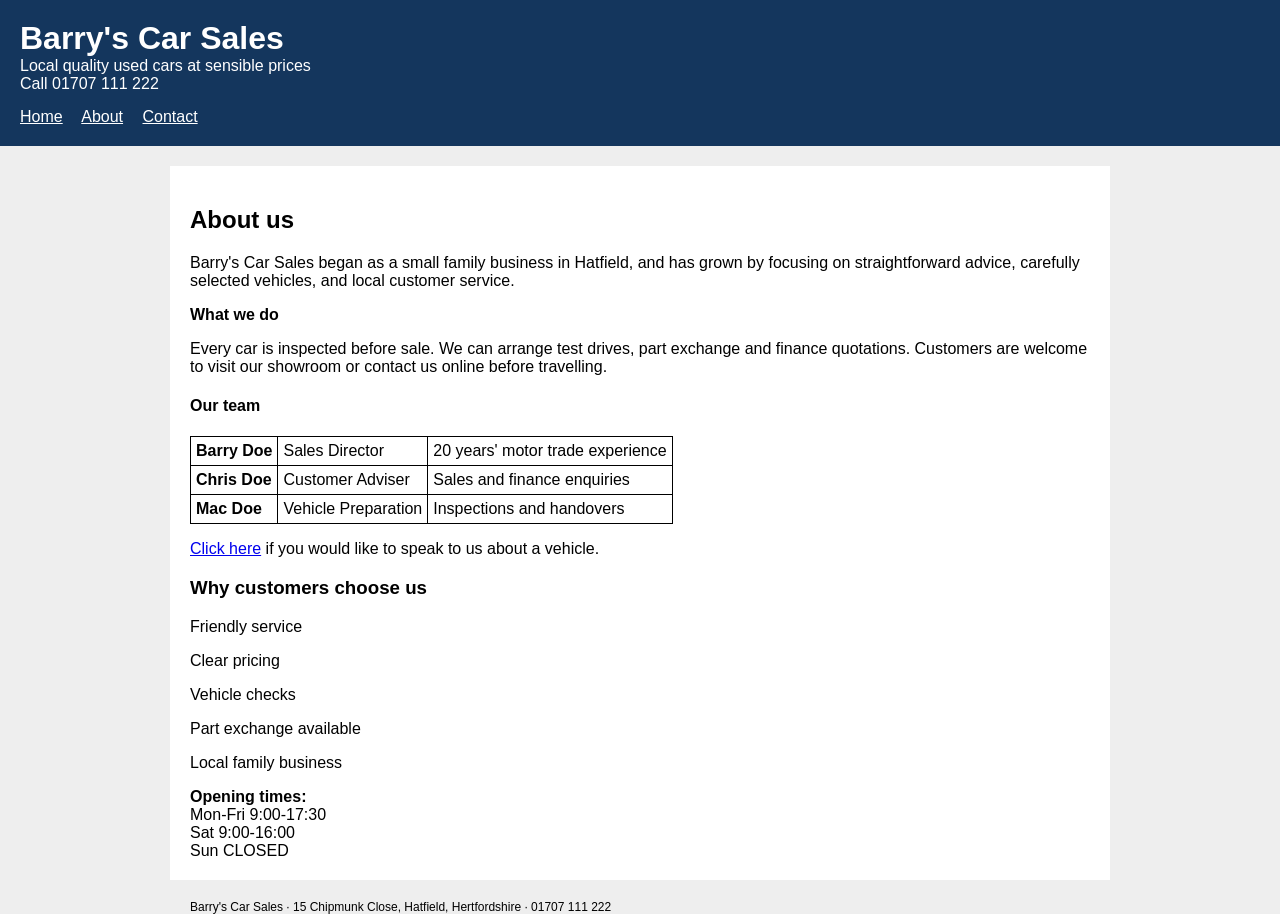
==== about.html @ 7c64464d "Use the same navigation order and labels on every page wcag 3.2.3, 3.2.4" ====
<!DOCTYPE html>
<html lang="en">
<head>
    <meta charset="utf-8">
    <title>About Barry's Car Sales</title>
    <link rel="stylesheet" href="styles.css">
    <script src="script.js" defer></script>
</head>
<body>
<header>
    <div>
        <div>
            <h1>Barry's Car Sales</h1>
            <div>Local quality used cars at sensible prices</div>
        </div>
        <div>Call 01707 111 222</div>
    </div>
    <nav>
        <a href="index.html">Home</a>
        <a href="about.html">About</a>
        <a href="enquiry.html">Contact</a>
    </nav>
</header>

<main>
    <div>
        <section>
            <h2>About us</h2>
            <p>Barry's Car Sales began as a small family business in Hatfield, and has grown by focusing on straightforward advice, carefully selected vehicles, and local customer service.</p>

            <div><strong>What we do</strong></div>
            <p>Every car is inspected before sale. We can arrange test drives, part exchange and finance quotations. Customers are welcome to visit our showroom or contact us online before travelling.</p>

            <h4>Our team</h4>
            <table>
                <tr>
                    <td><strong>Barry Doe</strong></td>
                    <td>Sales Director</td>
                    <td>20 years' motor trade experience</td>
                </tr>
                <tr>
                    <td><strong>Chris Doe</strong></td>
                    <td>Customer Adviser</td>
                    <td>Sales and finance enquiries</td>
                </tr>
                <tr>
                    <td><strong>Mac Doe</strong></td>
                    <td>Vehicle Preparation</td>
                    <td>Inspections and handovers</td>
                </tr>
            </table>

            <p><a href="enquiry.html">Click here</a> if you would like to speak to us about a vehicle.</p>
        </section>

        <aside>
            <h3>Why customers choose us</h3>
            <p>Friendly service</p>
            <p>Clear pricing</p>
            <p>Vehicle checks</p>
            <p>Part exchange available</p>
            <p>Local family business</p>
        </aside>
    </div>

    <div>
        <strong>Opening times:</strong><br>
        Mon-Fri 9:00-17:30<br>
        Sat 9:00-16:00<br>
        Sun CLOSED
    </div>
</main>

<footer>
    Barry's Car Sales · 15 Chipmunk Close, Hatfield, Hertfordshire · 01707 111 222
</footer>
</body>
</html>
---- styles.css ----
body {
    font-family: Arial;
    margin: 0;
    background: #eeeeee;
}

header {
    background: #14365d;
    color: white;
    padding: 20px;
}

h1 {
    margin: 0;
}

nav {
    margin-top: 15px;
}

nav a {
    color: white;
    margin-right: 15px;
}

main {
    width: 900px;
    margin: 20px auto;
    padding: 20px;
    background: white;
}

img {
    width: 300px;
}

table {
    border-collapse: collapse;
}

td {
    border: 1px solid black;
    padding: 5px;
}

label {
    display: block;
}

input,
select,
textarea {
    width: 400px;
    margin-bottom: 10px;
}

textarea {
    height: 100px;
}

button {
    background: #14365d;
    color: white;
    padding: 5px;
}

footer {
    width: 900px;
    margin: auto;
    font-size: 12px;
}
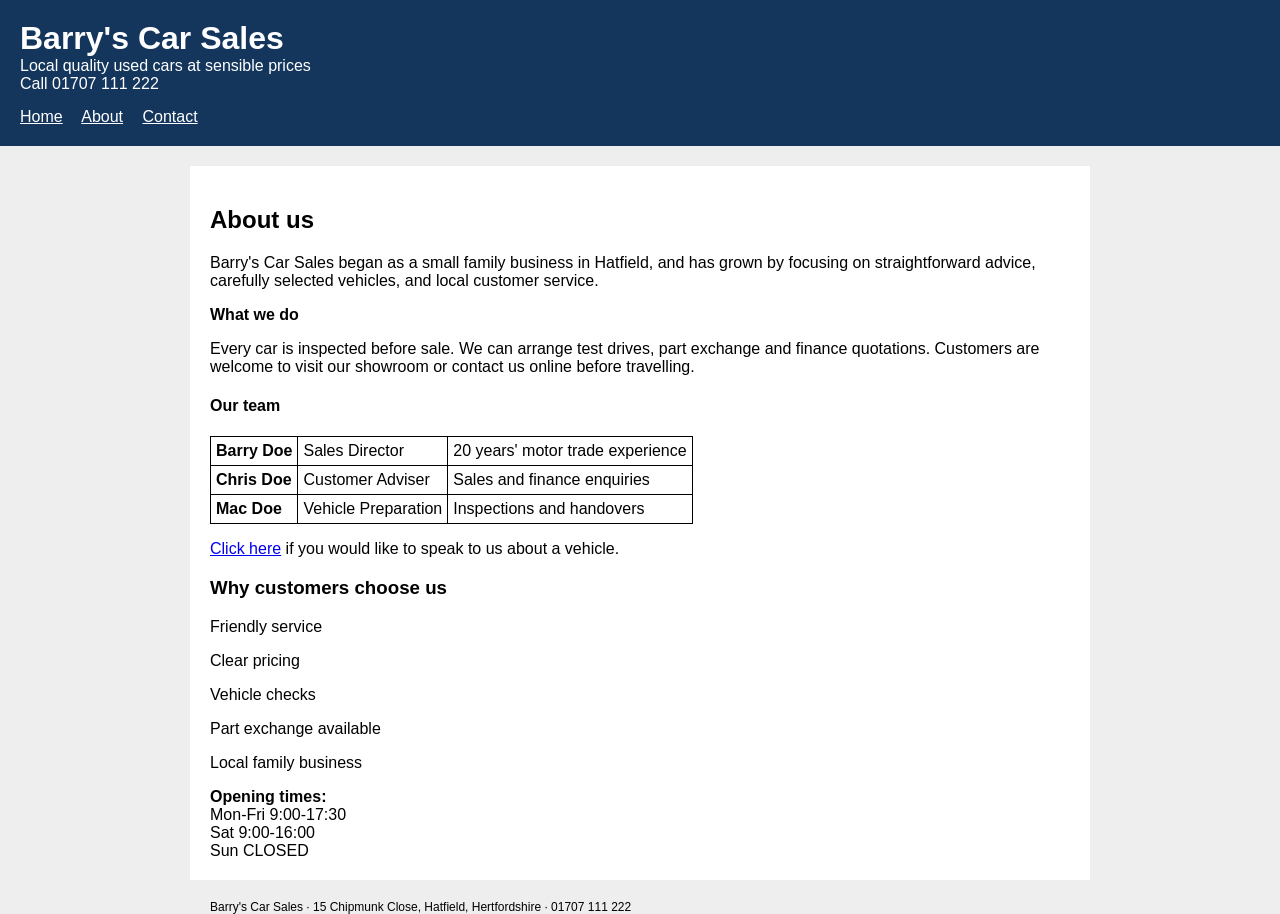
==== commit d282428f: "made the layout respnsive on smaller screens WCAG 1.4.10" ====
--- a/about.html
+++ b/about.html
@@ -2,6 +2,7 @@
 <html lang="en">
 <head>
     <meta charset="utf-8">
+    <meta name="viewport" content="width=device-width, initial-scale=1">
     <title>About Barry's Car Sales</title>
     <link rel="stylesheet" href="styles.css">
     <script src="script.js" defer></script>
--- a/styles.css
+++ b/styles.css
@@ -1,3 +1,9 @@
+*,
+*::before,
+*::after {
+    box-sizing: border-box;
+}
+
 body {
     font-family: Arial;
     margin: 0;
@@ -24,7 +30,7 @@
 }
 
 main {
-    width: 900px;
+    max-width: 900px;
     margin: 20px auto;
     padding: 20px;
     background: white;
@@ -32,6 +38,8 @@
 
 img {
     width: 300px;
+    max-width: 100%;
+    height: auto;
 }
 
 table {
@@ -50,7 +58,8 @@
 input,
 select,
 textarea {
-    width: 400px;
+    width: 100%;
+    max-width: 400px;
     margin-bottom: 10px;
 }
 
@@ -65,7 +74,32 @@
 }
 
 footer {
-    width: 900px;
+    max-width: 900px;
     margin: auto;
+    padding: 0 20px;
     font-size: 12px;
 }
+
+.required {
+    color: #b00020;
+}
+
+.error {
+    color: #b00020;
+    margin: 0 0 10px;
+}
+
+#form-status {
+    font-weight: bold;
+}
+
+@media (max-width: 600px) {
+    header {
+        padding: 15px;
+    }
+
+    main {
+        margin: 0;
+        padding: 15px;
+    }
+}
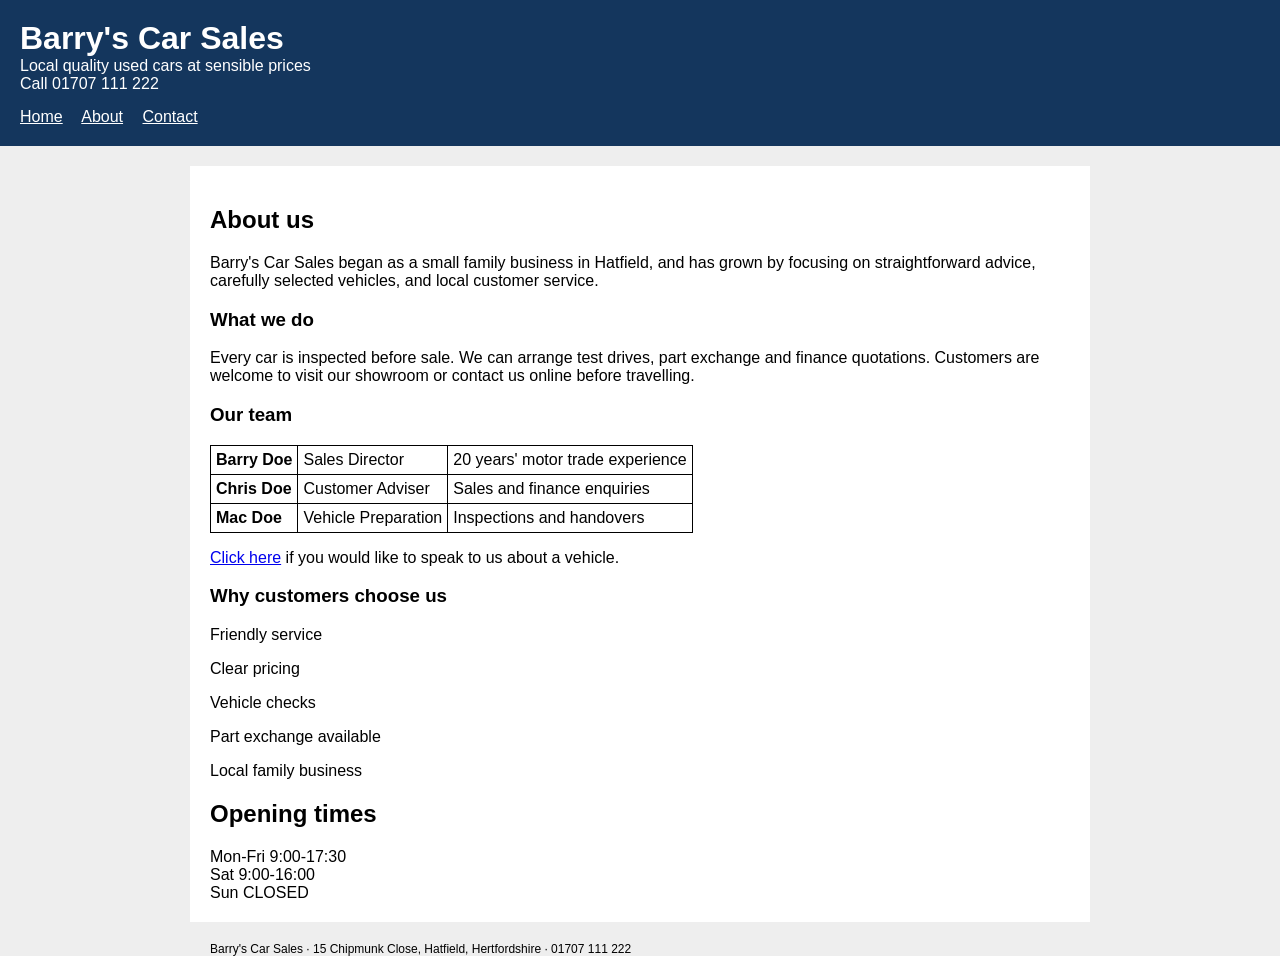
==== commit 56bece8b: "fiexed heading level strucutre on about page WCAG1.3.1" ====
--- a/about.html
+++ b/about.html
@@ -29,10 +29,10 @@
             <h2>About us</h2>
             <p>Barry's Car Sales began as a small family business in Hatfield, and has grown by focusing on straightforward advice, carefully selected vehicles, and local customer service.</p>
 
-            <div><strong>What we do</strong></div>
+            <h3>What we do</h3>
             <p>Every car is inspected before sale. We can arrange test drives, part exchange and finance quotations. Customers are welcome to visit our showroom or contact us online before travelling.</p>
 
-            <h4>Our team</h4>
+            <h3>Our team</h3>
             <table>
                 <tr>
                     <td><strong>Barry Doe</strong></td>
@@ -65,7 +65,7 @@
     </div>
 
     <div>
-        <strong>Opening times:</strong><br>
+        <h2>Opening times</h2>
         Mon-Fri 9:00-17:30<br>
         Sat 9:00-16:00<br>
         Sun CLOSED
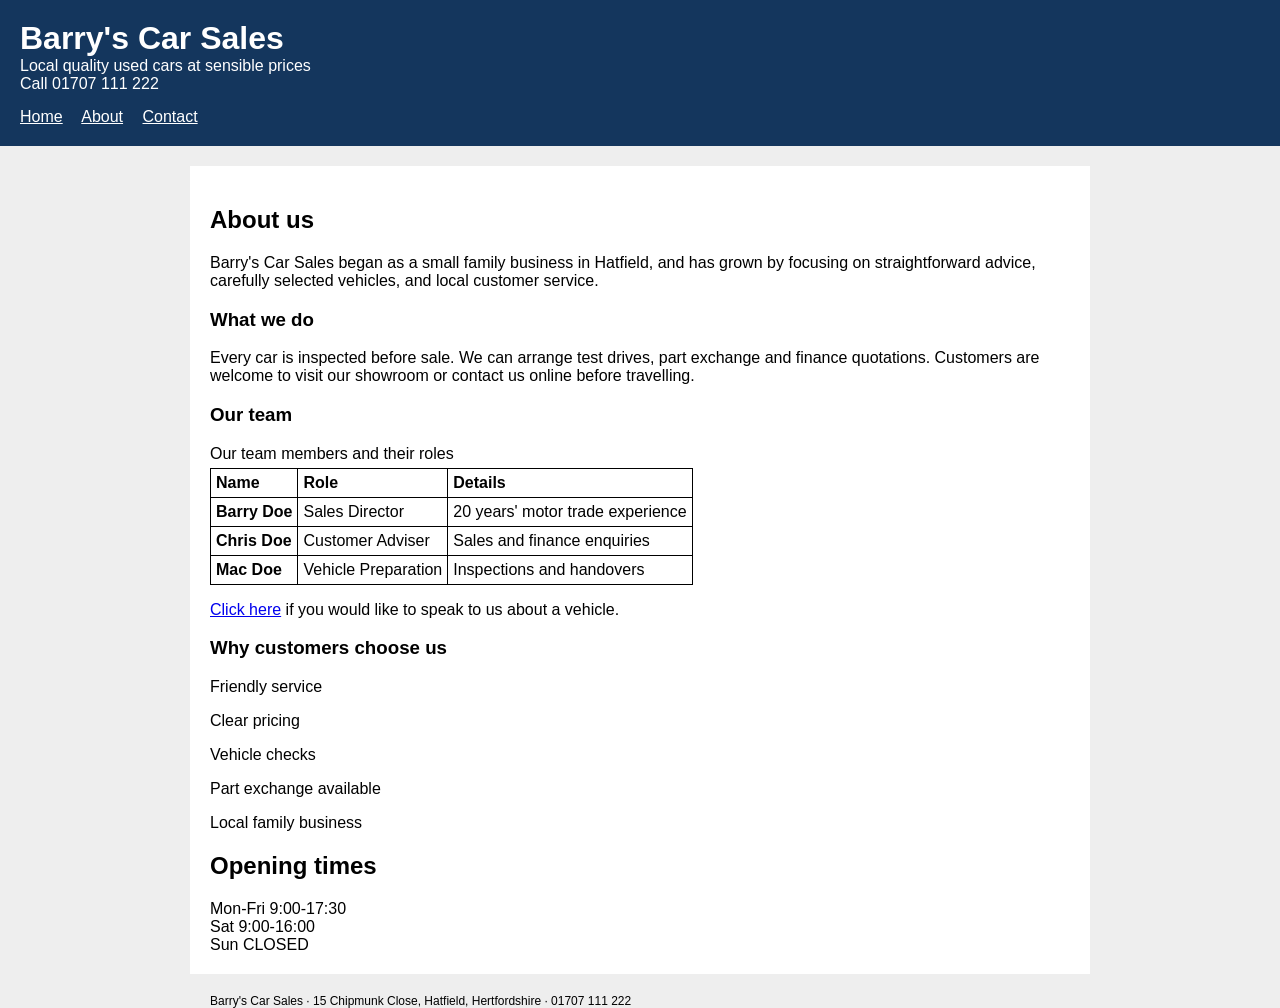
==== commit 3b053b72: "added headers and a caption to the team tableWCAG 1.3.1" ====
--- a/about.html
+++ b/about.html
@@ -33,22 +33,32 @@
             <p>Every car is inspected before sale. We can arrange test drives, part exchange and finance quotations. Customers are welcome to visit our showroom or contact us online before travelling.</p>
 
             <h3>Our team</h3>
-            <table>
-                <tr>
-                    <td><strong>Barry Doe</strong></td>
-                    <td>Sales Director</td>
-                    <td>20 years' motor trade experience</td>
-                </tr>
-                <tr>
-                    <td><strong>Chris Doe</strong></td>
-                    <td>Customer Adviser</td>
-                    <td>Sales and finance enquiries</td>
-                </tr>
-                <tr>
-                    <td><strong>Mac Doe</strong></td>
-                    <td>Vehicle Preparation</td>
-                    <td>Inspections and handovers</td>
-                </tr>
+                        <table>
+                <caption>Our team members and their roles</caption>
+                <thead>
+                    <tr>
+                        <th scope="col">Name</th>
+                        <th scope="col">Role</th>
+                        <th scope="col">Details</th>
+                    </tr>
+                </thead>
+                <tbody>
+                    <tr>
+                        <th scope="row">Barry Doe</th>
+                        <td>Sales Director</td>
+                        <td>20 years' motor trade experience</td>
+                    </tr>
+                    <tr>
+                        <th scope="row">Chris Doe</th>
+                        <td>Customer Adviser</td>
+                        <td>Sales and finance enquiries</td>
+                    </tr>
+                    <tr>
+                        <th scope="row">Mac Doe</th>
+                        <td>Vehicle Preparation</td>
+                        <td>Inspections and handovers</td>
+                    </tr>
+                </tbody>
             </table>
 
             <p><a href="enquiry.html">Click here</a> if you would like to speak to us about a vehicle.</p>
--- a/styles.css
+++ b/styles.css
@@ -46,9 +46,19 @@
     border-collapse: collapse;
 }
 
+th,
 td {
     border: 1px solid black;
     padding: 5px;
+}
+
+th {
+    text-align: left;
+}
+
+caption {
+    text-align: left;
+    margin-bottom: 5px;
 }
 
 label {
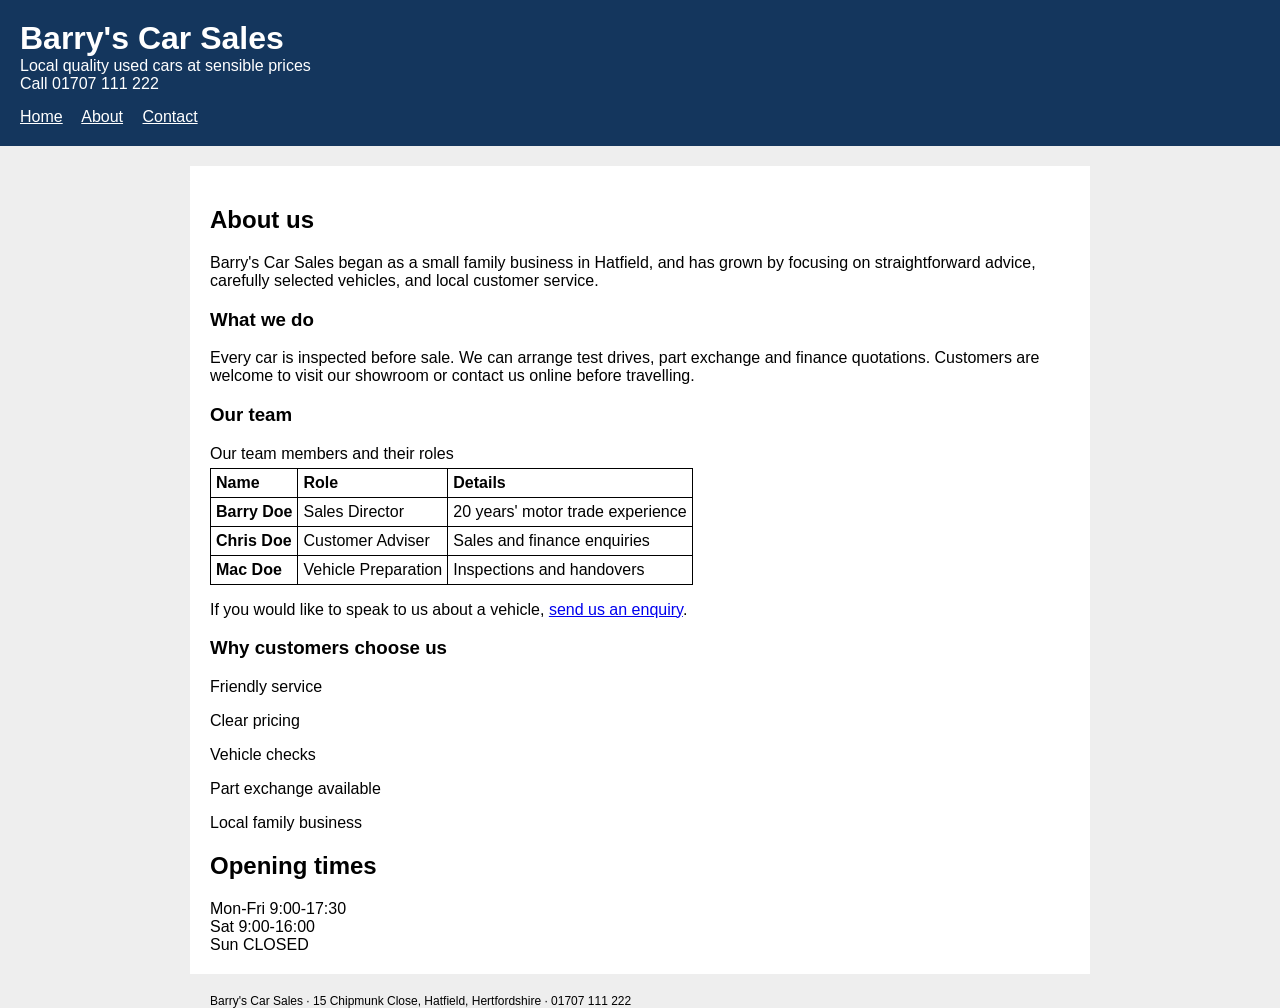
==== commit 032c3cad: "Use clear and consistent enquiry link text (WCAG 2.4.4)" ====
--- a/about.html
+++ b/about.html
@@ -61,7 +61,7 @@
                 </tbody>
             </table>
 
-            <p><a href="enquiry.html">Click here</a> if you would like to speak to us about a vehicle.</p>
+            <p>If you would like to speak to us about a vehicle, <a href="enquiry.html">send us an enquiry</a>.</p>
         </section>
 
         <aside>
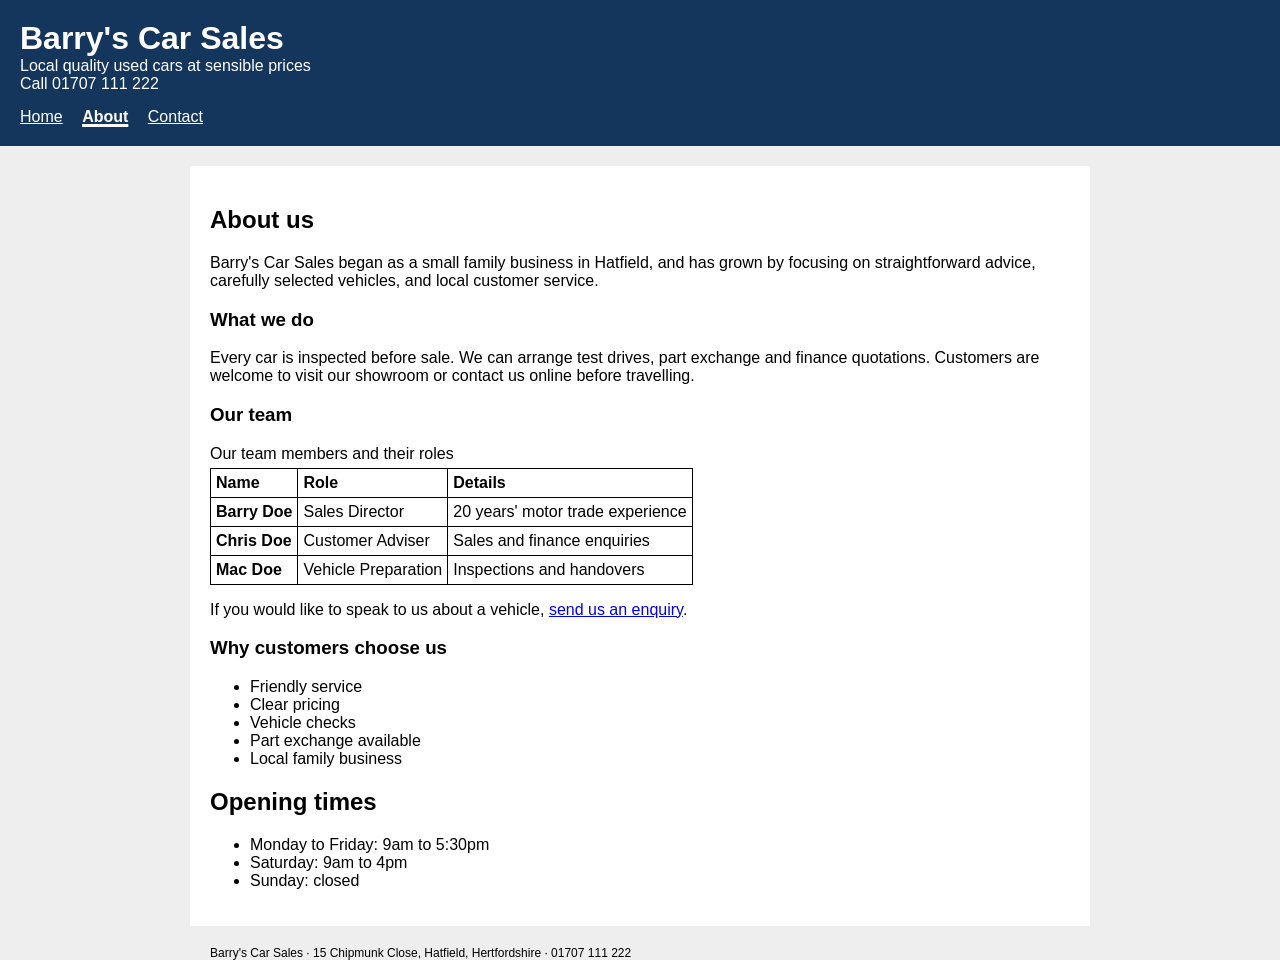
==== commit 740265de: "Fix About page navigation and use lists for features and opening times (WCAG 1.3.1)" ====
--- a/about.html
+++ b/about.html
@@ -8,6 +8,7 @@
     <script src="script.js" defer></script>
 </head>
 <body>
+<a class="skip-link" href="#main">Skip to main content</a>
 <header>
     <div>
         <div>
@@ -16,14 +17,14 @@
         </div>
         <div>Call 01707 111 222</div>
     </div>
-    <nav>
+      <nav>
         <a href="index.html">Home</a>
-        <a href="about.html">About</a>
+        <a href="about.html" aria-current="page">About</a>
         <a href="enquiry.html">Contact</a>
     </nav>
 </header>
 
-<main>
+<main id="main">
     <div>
         <section>
             <h2>About us</h2>
@@ -66,19 +67,23 @@
 
         <aside>
             <h3>Why customers choose us</h3>
-            <p>Friendly service</p>
-            <p>Clear pricing</p>
-            <p>Vehicle checks</p>
-            <p>Part exchange available</p>
-            <p>Local family business</p>
+            <ul>
+                <li>Friendly service</li>
+                <li>Clear pricing</li>
+                <li>Vehicle checks</li>
+                <li>Part exchange available</li>
+                <li>Local family business</li>
+            </ul>
         </aside>
     </div>
 
     <div>
         <h2>Opening times</h2>
-        Mon-Fri 9:00-17:30<br>
-        Sat 9:00-16:00<br>
-        Sun CLOSED
+        <ul>
+            <li>Monday to Friday: 9am to 5:30pm</li>
+            <li>Saturday: 9am to 4pm</li>
+            <li>Sunday: closed</li>
+        </ul>
     </div>
 </main>
 
--- a/styles.css
+++ b/styles.css
@@ -112,4 +112,48 @@
         margin: 0;
         padding: 15px;
     }
+}
+
+input[type="checkbox"],
+input[type="radio"] {
+    width: auto;
+    margin: 0 8px 10px 0;
+}
+
+input[type="checkbox"] + label,
+input[type="radio"] + label {
+    display: inline-block;
+    margin-right: 20px;
+}
+
+a:focus-visible,
+button:focus-visible,
+input:focus-visible,
+select:focus-visible,
+textarea:focus-visible {
+    outline: 3px solid #14365d;
+    outline-offset: 2px;
+}
+
+header a:focus-visible {
+    outline-color: #ffbf47;
+}
+
+.skip-link {
+    position: absolute;
+    top: -60px;
+    left: 10px;
+    padding: 8px 12px;
+    background: white;
+    color: #14365d;
+    z-index: 10;
+}
+
+.skip-link:focus {
+    top: 10px;
+}
+
+nav a[aria-current="page"] {
+    font-weight: bold;
+    text-decoration-thickness: 3px;
 }
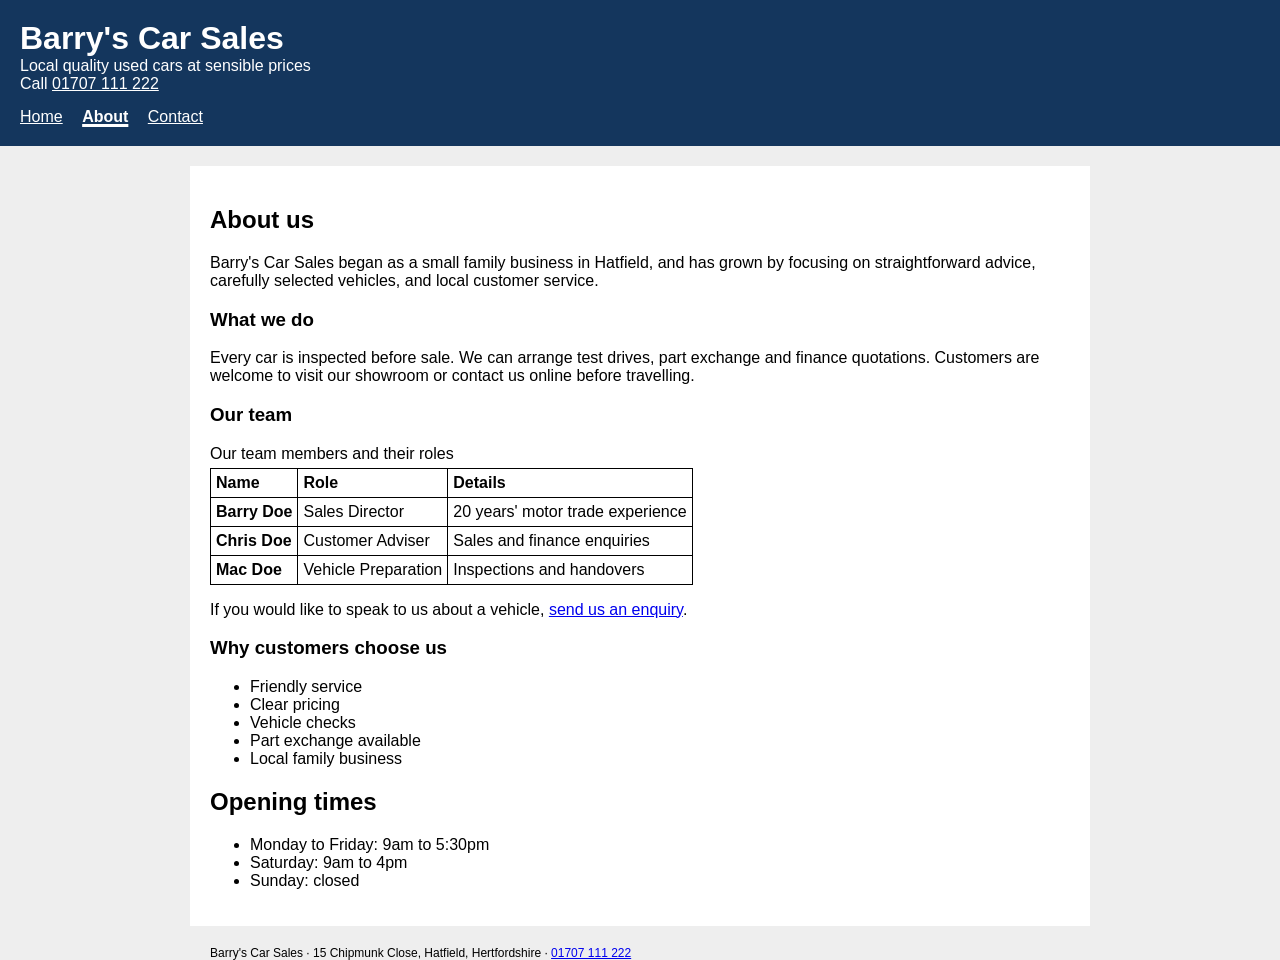
==== commit b836e575: "Improve page titles, phone links and button text (WCAG 2.4.2)" ====
--- a/about.html
+++ b/about.html
@@ -3,7 +3,7 @@
 <head>
     <meta charset="utf-8">
     <meta name="viewport" content="width=device-width, initial-scale=1">
-    <title>About Barry's Car Sales</title>
+    <title>About Us: Barry's Car Sales</title>
     <link rel="stylesheet" href="styles.css">
     <script src="script.js" defer></script>
 </head>
@@ -15,7 +15,7 @@
             <h1>Barry's Car Sales</h1>
             <div>Local quality used cars at sensible prices</div>
         </div>
-        <div>Call 01707 111 222</div>
+        <div>Call <a href="tel:01707111222">01707 111 222</a></div>
     </div>
       <nav>
         <a href="index.html">Home</a>
@@ -88,7 +88,7 @@
 </main>
 
 <footer>
-    Barry's Car Sales · 15 Chipmunk Close, Hatfield, Hertfordshire · 01707 111 222
+    Barry's Car Sales · 15 Chipmunk Close, Hatfield, Hertfordshire · <a href="tel:01707111222">01707 111 222</a>
 </footer>
 </body>
 </html>
--- a/styles.css
+++ b/styles.css
@@ -24,7 +24,7 @@
     margin-top: 15px;
 }
 
-nav a {
+header a {
     color: white;
     margin-right: 15px;
 }
